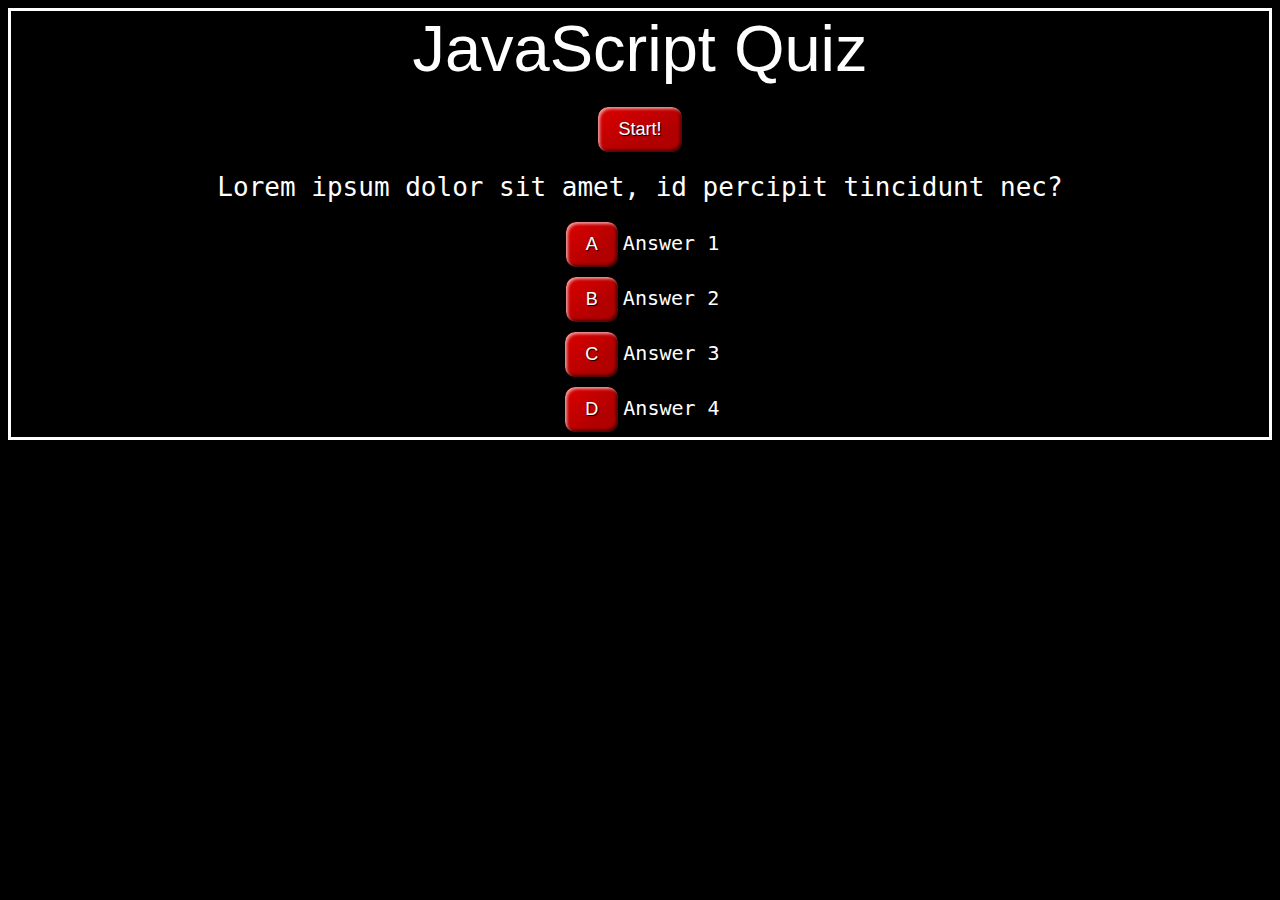
==== index.html @ 375e6008 "revamped timer function and added start button" ====
<!DOCTYPE html>
<html lang="en">
<head>
    <meta charset="UTF-8">
    <meta name="viewport" content="width=device-width, initial-scale=1.0">
    <title>JavaScript Quiz</title>
    <link rel="stylesheet" type="text/css" href="styles.css">
</head>
<body>
    <div id="Container">
        <div id="Title">
        JavaScript Quiz
        </div>
        <p id="countdown"></p>
        <div id="startButtons">
        <button onclick="sample()" id="gameStart">Start!</button>
        <div id="Question">Lorem ipsum dolor sit amet, id percipit tincidunt nec?</div>
        <div id="Answers">
            <div id="answer_1"><button id="a-btn" class="button">A</button>Answer 1</div>
            <div id="answer_2"><button id="b-btn" class="button">B</button>Answer 2</div>
            <div id="answer_3"><button id="c-btn" class="button">C</button>Answer 3</div>
            <div id="answer_4"><button id="d-btn" class="button">D</button>Answer 4</div>
        </div>
    </div>

    <script src="script.js"></script>
</body>
</html>
---- styles.css ----
body {
    text-align: center;
    border: solid;
    border-color: white;
    background-color: black;
    color: white;
}

#Timer {
    font-size: 100px;
    font-weight: 700;
    font-family: 'Franklin Gothic Medium', 'Arial Narrow', Arial, sans-serif;
    margin-bottom: auto;
    margin-top: 1rem;
}

#Container {
    font-family: 'Lucida Sans', 'Lucida Sans Regular', 'Lucida Grande', 'Lucida Sans Unicode', Geneva, Verdana, sans-serif;
}

#Title {
    font-size: 65px;
    font-weight: 500;
}

#Question, #Answers {
    font-family: monospace;
}

#Question {
    font-size: 26px;
    margin: 15px;
}

#Answers {
    font-size: 20px;
}

.button, #gameStart{
    border: 0;
    line-height: 2.5;
    padding: 0 20px;
    margin: 5px;
    font-size: 18px;
    text-align: center;
    color: #fff;
    text-shadow: 1px 1px 1px #000;
    border-radius: 10px;
    background-color: rgba(220, 0, 0, 1);
    background-image: linear-gradient(to top left,
                                      rgba(0, 0, 0, .2),
                                      rgba(0, 0, 0, .2) 30%,
                                      rgba(0, 0, 0, 0));
    box-shadow: inset 2px 2px 3px rgba(255, 255, 255, .6),
                inset -2px -2px 3px rgba(0, 0, 0, .6);
}

.button:hover {
    background-color: rgba(255, 0, 0, 1);
}
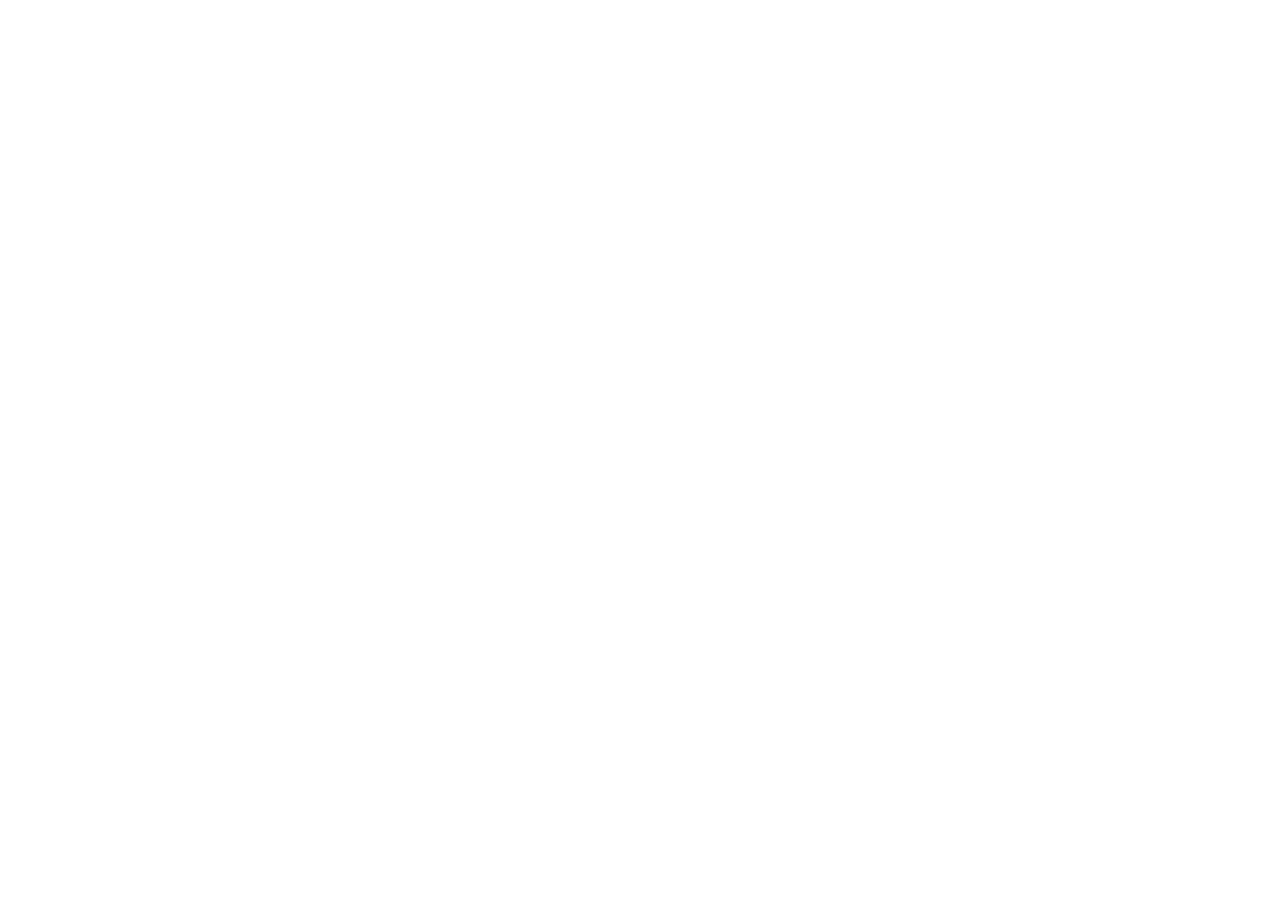
==== commit a2a56aa6: "starting from scratch" ====
--- a/index.html
+++ b/index.html
@@ -7,22 +7,7 @@
     <link rel="stylesheet" type="text/css" href="styles.css">
 </head>
 <body>
-    <div id="Container">
-        <div id="Title">
-        JavaScript Quiz
-        </div>
-        <p id="countdown"></p>
-        <div id="startButtons">
-        <button onclick="sample()" id="gameStart">Start!</button>
-        <div id="Question">Lorem ipsum dolor sit amet, id percipit tincidunt nec?</div>
-        <div id="Answers">
-            <div id="answer_1"><button id="a-btn" class="button">A</button>Answer 1</div>
-            <div id="answer_2"><button id="b-btn" class="button">B</button>Answer 2</div>
-            <div id="answer_3"><button id="c-btn" class="button">C</button>Answer 3</div>
-            <div id="answer_4"><button id="d-btn" class="button">D</button>Answer 4</div>
-        </div>
-    </div>
-
+ 
     <script src="script.js"></script>
 </body>
 </html>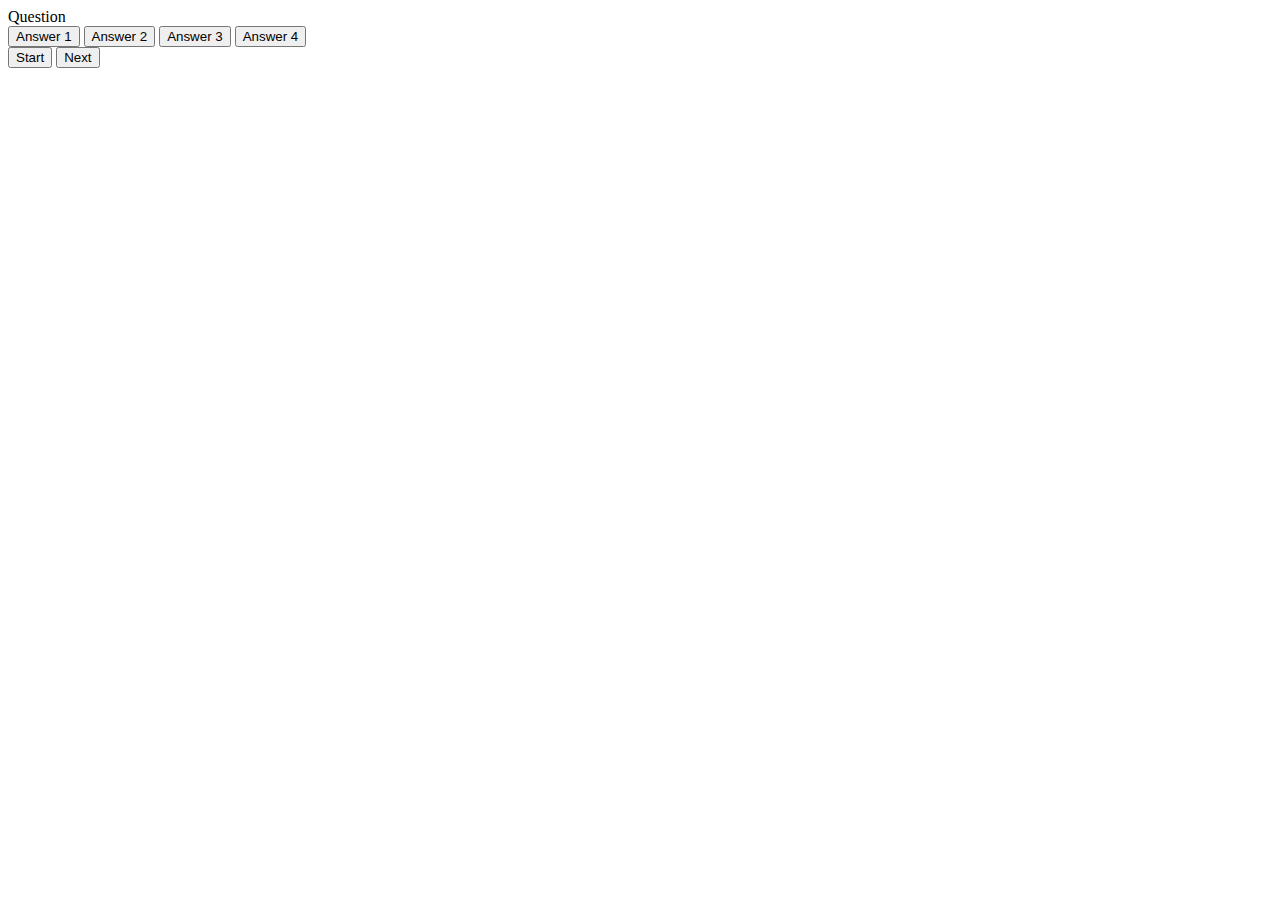
==== commit 2e2a5939: "rewrote html" ====
--- a/index.html
+++ b/index.html
@@ -5,9 +5,23 @@
     <meta name="viewport" content="width=device-width, initial-scale=1.0">
     <title>JavaScript Quiz</title>
     <link rel="stylesheet" type="text/css" href="styles.css">
+    <script src="script.js"></script>
 </head>
 <body>
- 
-    <script src="script.js"></script>
+    <div class="container">
+        <div id="question-container" class="hide">
+            <div id="question">Question</div>
+            <div id="answer-buttons" class="btn-grid">
+                <button class="btn">Answer 1</button>
+                <button class="btn">Answer 2</button>
+                <button class="btn">Answer 3</button>
+                <button class="btn">Answer 4</button>
+            </div>
+        </div>
+        <div class="controls">
+            <button id="start-btn" class="start-btn btn">Start</button>
+            <button id="next-btn" class="next-btn btn hide">Next</button>
+        </div>
+    </div>
 </body>
 </html>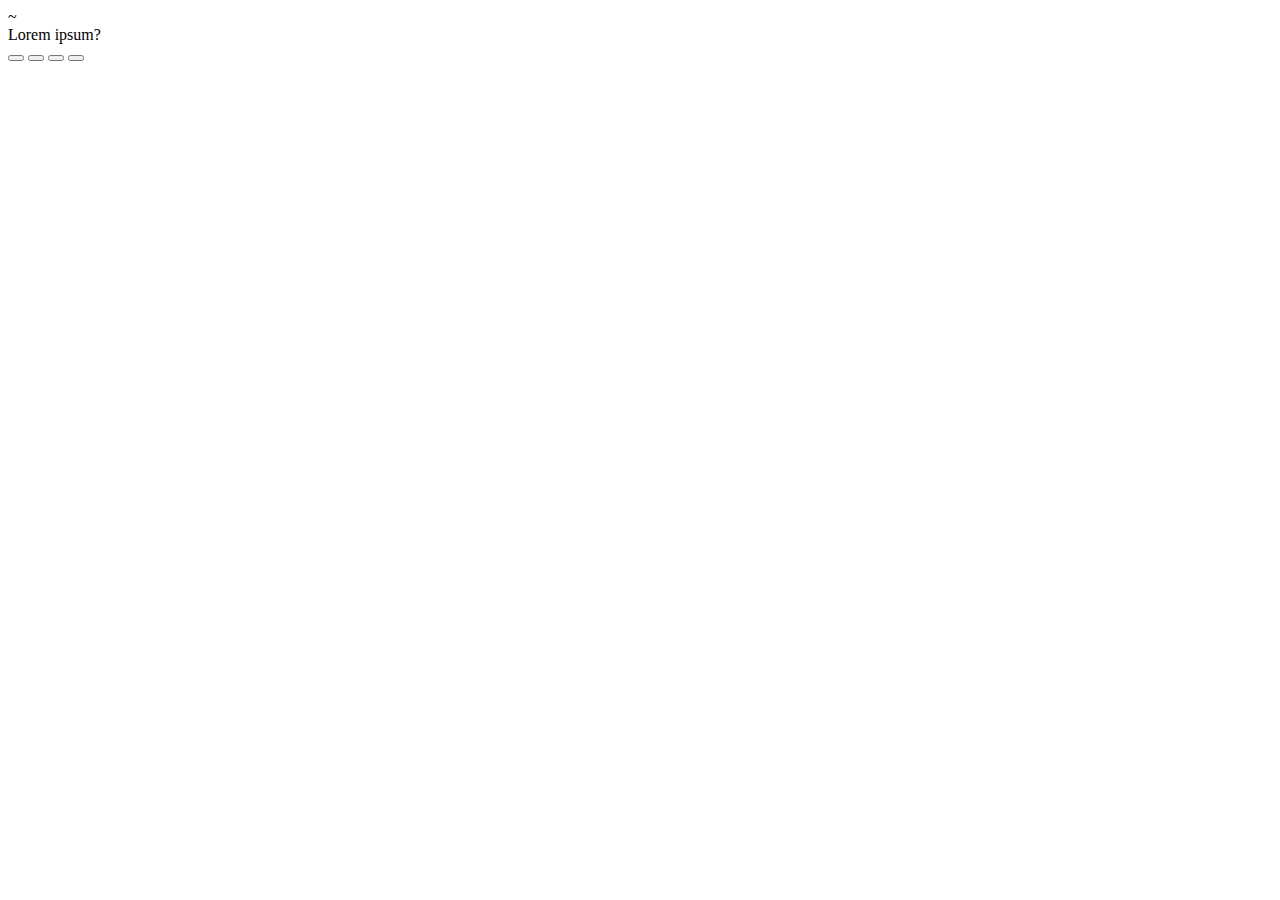
==== commit 7b12fa86: "changed answer divs  to button elements" ====
--- a/index.html
+++ b/index.html
@@ -3,24 +3,23 @@
 <head>
     <meta charset="UTF-8">
     <meta name="viewport" content="width=device-width, initial-scale=1.0">
-    <title>JavaScript Quiz</title>
-    <link rel="stylesheet" type="text/css" href="styles.css">
-    <script src="script.js"></script>
+    <title>Quiz</title>
+    <link rel="stylesheet" href="styles.css">
+    <script src="myscripts.js"></script>
 </head>
 <body>
-    <div class="container">
-        <div id="question-container" class="hide">
-            <div id="question">Question</div>
-            <div id="answer-buttons" class="btn-grid">
-                <button class="btn">Answer 1</button>
-                <button class="btn">Answer 2</button>
-                <button class="btn">Answer 3</button>
-                <button class="btn">Answer 4</button>
-            </div>
+    <div id="Card">
+        <div id="Timer">
+            ~
         </div>
-        <div class="controls">
-            <button id="start-btn" class="start-btn btn">Start</button>
-            <button id="next-btn" class="next-btn btn hide">Next</button>
+        <div id="Question" class="hide">
+            Lorem ipsum?
+        </div>
+        <div id="Answers" class="hide">
+            <button id="ans1"></button>
+            <button id="ans2"></button>
+            <button id="ans3"></button>
+            <button id="ans4"></button>
         </div>
     </div>
 </body>
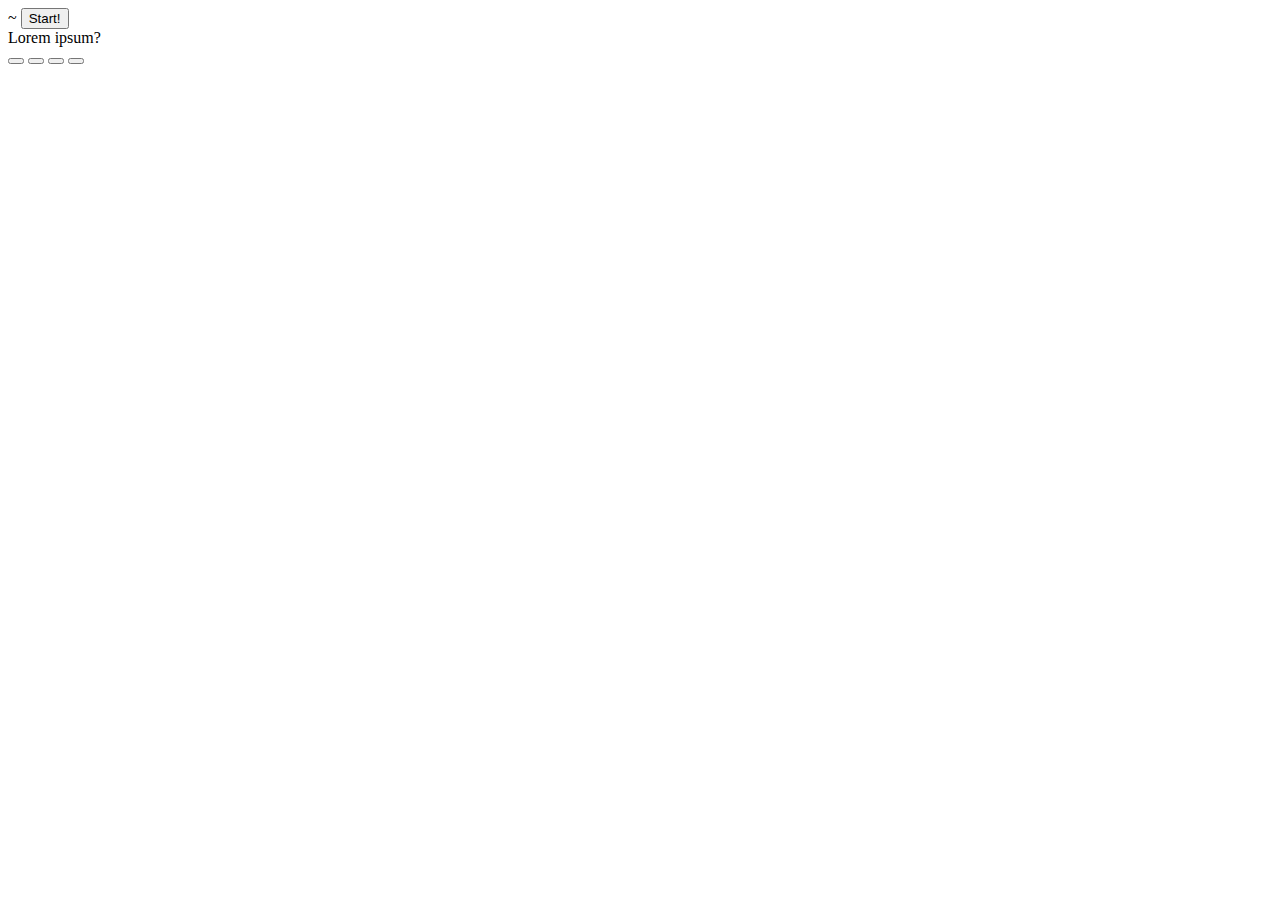
==== commit 9768fffb: "added start button" ====
--- a/index.html
+++ b/index.html
@@ -5,12 +5,12 @@
     <meta name="viewport" content="width=device-width, initial-scale=1.0">
     <title>Quiz</title>
     <link rel="stylesheet" href="styles.css">
-    <script src="myscripts.js"></script>
+    <script src="script.js"></script>
 </head>
 <body>
     <div id="Card">
         <div id="Timer">
-            ~
+            ~ <button id="start-btn">Start!</button>
         </div>
         <div id="Question" class="hide">
             Lorem ipsum?
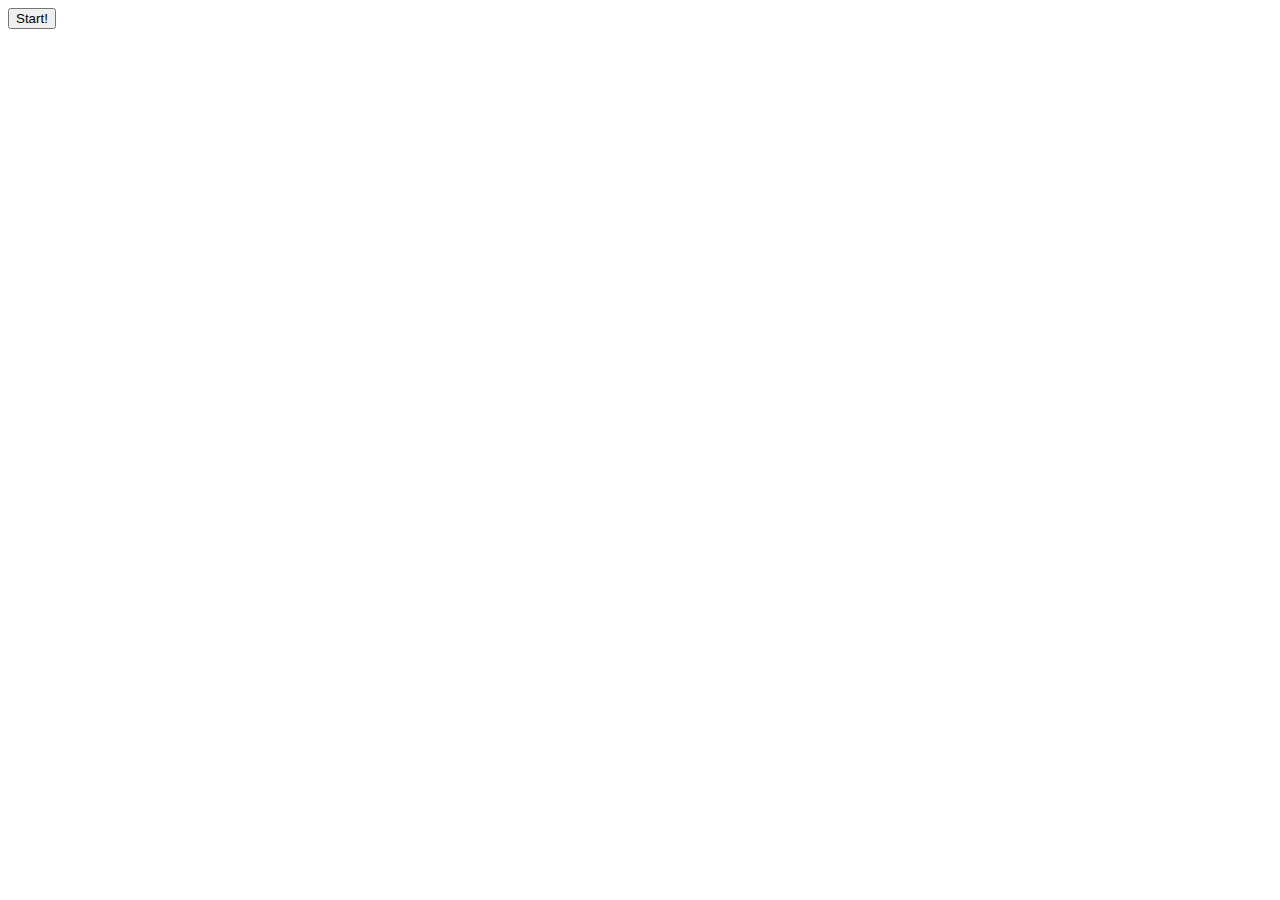
==== commit 41fa00b8: "got help from Ty on the quiz functions, need to add highscore portion of assignment" ====
--- a/index.html
+++ b/index.html
@@ -5,22 +5,19 @@
     <meta name="viewport" content="width=device-width, initial-scale=1.0">
     <title>Quiz</title>
     <link rel="stylesheet" href="styles.css">
-    <script src="script.js"></script>
 </head>
 <body>
     <div id="Card">
         <div id="Timer">
-            ~ <button id="start-btn">Start!</button>
+            <button id="start-btn">Start!</button>
         </div>
         <div id="Question" class="hide">
-            Lorem ipsum?
+            Question?
         </div>
         <div id="Answers" class="hide">
-            <button id="ans1"></button>
-            <button id="ans2"></button>
-            <button id="ans3"></button>
-            <button id="ans4"></button>
         </div>
     </div>
+<!-- <jquery cdn> -->
+<script src="script.js"></script>
 </body>
 </html>--- a/styles.css
+++ b/styles.css
@@ -0,0 +1,3 @@
+.hide {
+    display: none;
+}
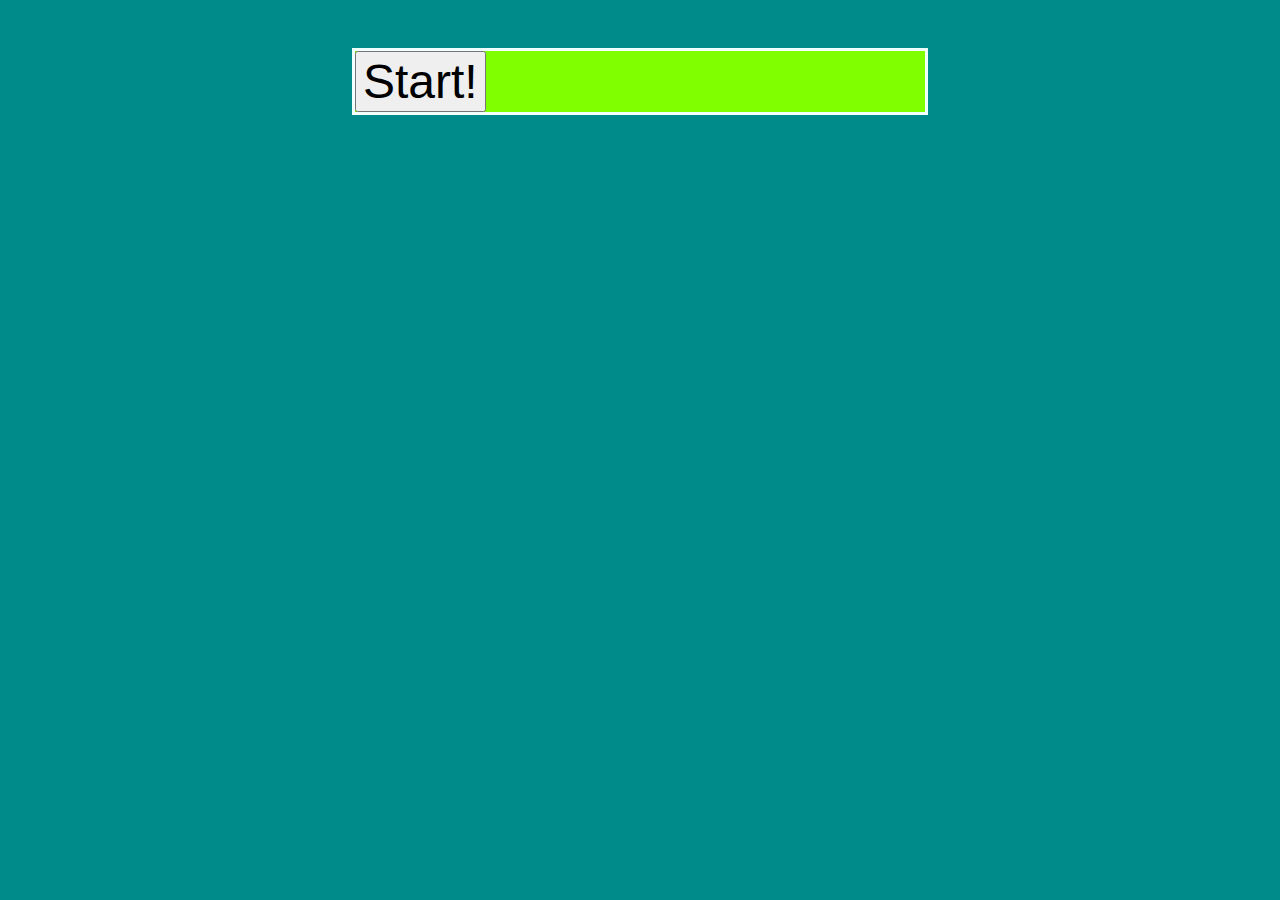
==== commit 0718777e: "caveman styling, tried getting timer to show on page" ====
--- a/index.html
+++ b/index.html
@@ -12,12 +12,10 @@
             <button id="start-btn">Start!</button>
         </div>
         <div id="Question" class="hide">
-            Question?
         </div>
         <div id="Answers" class="hide">
         </div>
     </div>
-<!-- <jquery cdn> -->
 <script src="script.js"></script>
 </body>
 </html>--- a/styles.css
+++ b/styles.css
@@ -1,3 +1,21 @@
-.hide {
-    display: none;
+body {
+    margin: 0 auto;
+    width: 45%;
+    margin-top: 3rem;
+    background-color: darkcyan;
+    font-size: 40px;
 }
+
+#Card {
+    border-style: solid;
+    border-color: azure;
+    background-color: chartreuse;
+}
+
+#start-btn {
+    font-size: 3rem;
+}
+
+.choice {
+    font-size: 20px;
+}
